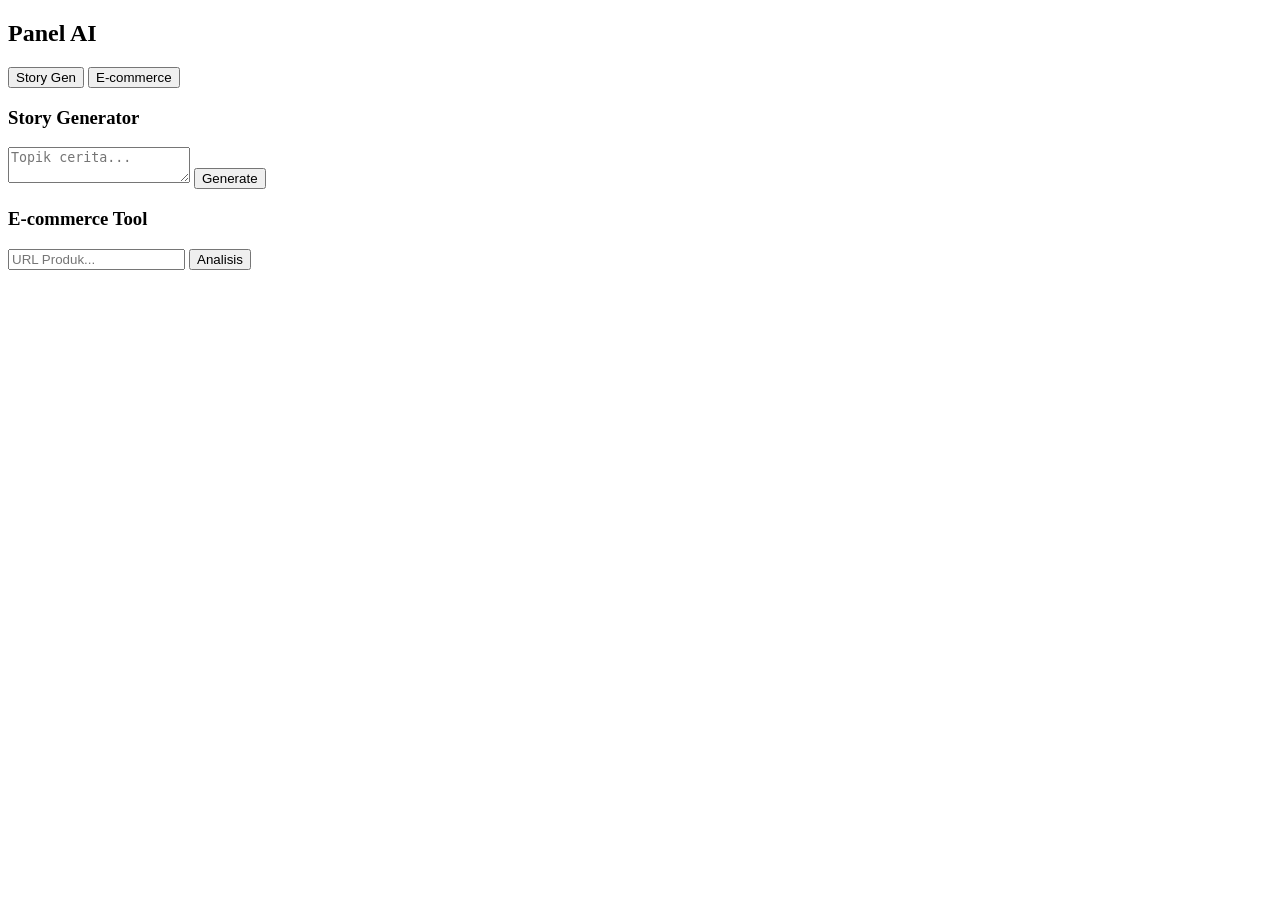
==== Panel-Gemini-Saya/index.html @ 608cb31c "Add files via upload" ====
<!DOCTYPE html>
<html lang="id">
<head>
    <meta charset="UTF-8">
    <title>Super Panel Gemini</title>
    <link rel="stylesheet" href="style.css">
</head>
<body>
    <div id="sidebar">
        <h2>Panel AI</h2>
        <button class="nav-btn" data-target="story">Story Gen</button>
        <button class="nav-btn" data-target="ecom">E-commerce</button>
    </nav>
    </div>

    <main id="main-content">
        <section id="story" class="content-box">
            <h3>Story Generator</h3>
            <textarea id="input-story" placeholder="Topik cerita..."></textarea>
            <button id="btn-story">Generate</button>
        </section>

        <section id="ecom" class="content-box hidden">
            <h3>E-commerce Tool</h3>
            <input type="text" id="url-ecom" placeholder="URL Produk...">
            <button id="btn-ecom">Analisis</button>
        </section>
    </main>

    <script type="module" src="main.js"></script>
</body>
</html>
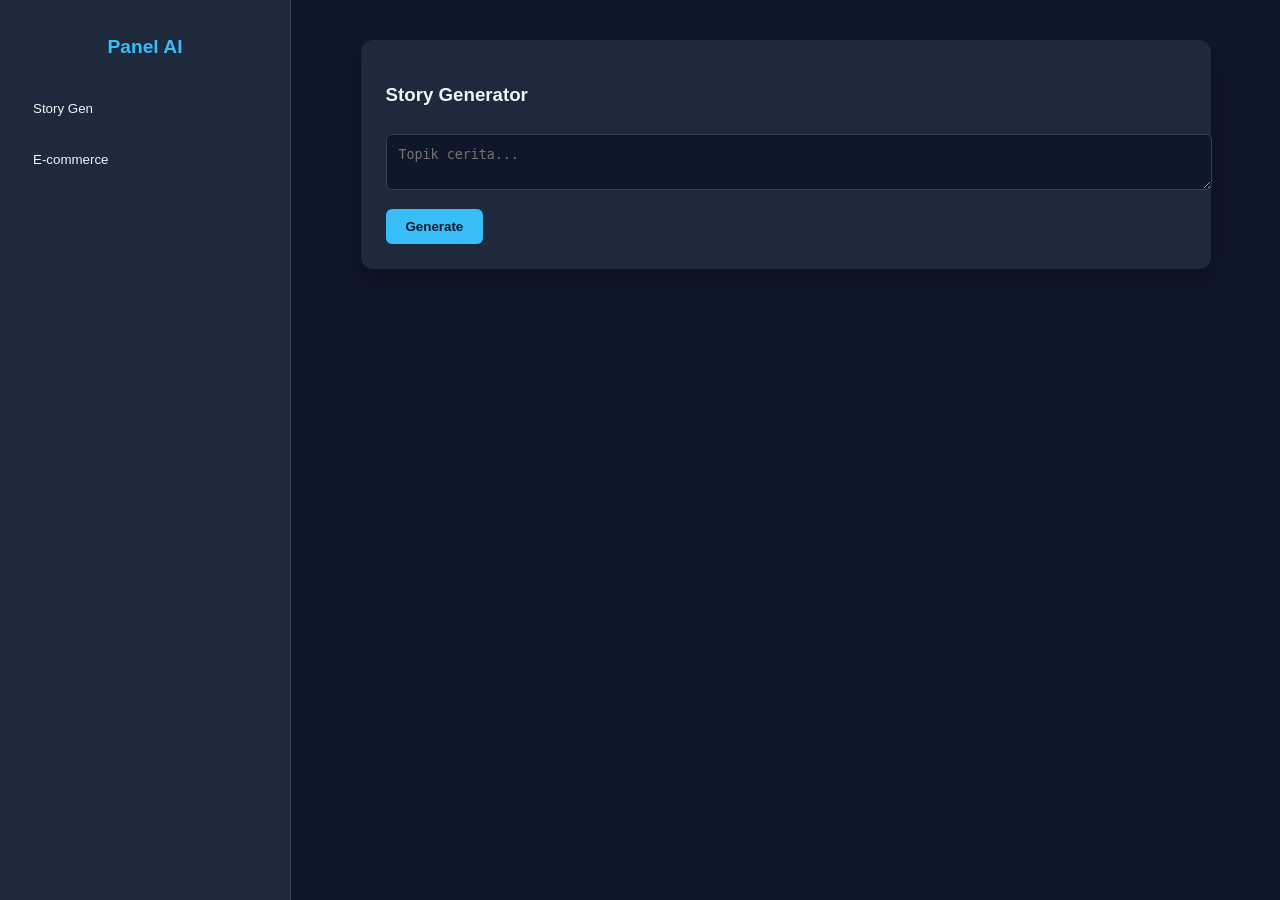
==== commit 652c629d: "index.html" ====
--- a/Panel-Gemini-Saya/index.html
+++ b/Panel-Gemini-Saya/index.html
@@ -1,6 +1,7 @@
 <!DOCTYPE html>
 <html lang="id">
 <head>
+    <link rel="stylesheet" href="style.css">
     <meta charset="UTF-8">
     <title>Super Panel Gemini</title>
     <link rel="stylesheet" href="style.css">
@@ -29,4 +30,5 @@
 
     <script type="module" src="main.js"></script>
 </body>
-</html>+
+</html>
--- a/Panel-Gemini-Saya/style.css
+++ b/Panel-Gemini-Saya/style.css
@@ -0,0 +1,89 @@
+:root {
+    --bg-dark: #0f172a;
+    --sidebar-bg: #1e293b;
+    --accent: #38bdf8;
+    --text: #f1f5f9;
+    --card: #1e293b;
+}
+
+body {
+    margin: 0;
+    font-family: 'Inter', sans-serif;
+    background-color: var(--bg-dark);
+    color: var(--text);
+    display: flex;
+    height: 100vh;
+}
+
+/* Sidebar */
+#sidebar {
+    width: 250px;
+    background-color: var(--sidebar-bg);
+    padding: 20px;
+    border-right: 1px solid #334155;
+}
+
+#sidebar h2 {
+    color: var(--accent);
+    font-size: 1.2rem;
+    margin-bottom: 30px;
+    text-align: center;
+}
+
+.nav-btn {
+    display: block;
+    width: 100%;
+    padding: 12px;
+    margin-bottom: 10px;
+    background: transparent;
+    border: 1px solid transparent;
+    color: var(--text);
+    text-align: left;
+    cursor: pointer;
+    border-radius: 8px;
+    transition: 0.3s;
+}
+
+.nav-btn:hover {
+    background: #334155;
+    border-color: var(--accent);
+}
+
+/* Main Content */
+#main-content {
+    flex: 1;
+    padding: 40px;
+    overflow-y: auto;
+}
+
+.content-box {
+    background: var(--card);
+    padding: 25px;
+    border-radius: 12px;
+    max-width: 800px;
+    margin: 0 auto;
+    box-shadow: 0 10px 25px rgba(0,0,0,0.3);
+}
+
+.hidden { display: none; }
+
+textarea, input {
+    width: 100%;
+    padding: 12px;
+    background: #0f172a;
+    border: 1px solid #334155;
+    color: white;
+    border-radius: 6px;
+    margin-top: 10px;
+}
+
+button[id^="btn-"] {
+    margin-top: 15px;
+    padding: 10px 20px;
+    background: var(--accent);
+    border: none;
+    color: #0f172a;
+    font-weight: bold;
+    border-radius: 6px;
+    cursor: pointer;
+}
--- a/Panel-Gemini-Saya/style.css
+++ b/Panel-Gemini-Saya/style.css
@@ -0,0 +1,89 @@
+:root {
+    --bg-dark: #0f172a;
+    --sidebar-bg: #1e293b;
+    --accent: #38bdf8;
+    --text: #f1f5f9;
+    --card: #1e293b;
+}
+
+body {
+    margin: 0;
+    font-family: 'Inter', sans-serif;
+    background-color: var(--bg-dark);
+    color: var(--text);
+    display: flex;
+    height: 100vh;
+}
+
+/* Sidebar */
+#sidebar {
+    width: 250px;
+    background-color: var(--sidebar-bg);
+    padding: 20px;
+    border-right: 1px solid #334155;
+}
+
+#sidebar h2 {
+    color: var(--accent);
+    font-size: 1.2rem;
+    margin-bottom: 30px;
+    text-align: center;
+}
+
+.nav-btn {
+    display: block;
+    width: 100%;
+    padding: 12px;
+    margin-bottom: 10px;
+    background: transparent;
+    border: 1px solid transparent;
+    color: var(--text);
+    text-align: left;
+    cursor: pointer;
+    border-radius: 8px;
+    transition: 0.3s;
+}
+
+.nav-btn:hover {
+    background: #334155;
+    border-color: var(--accent);
+}
+
+/* Main Content */
+#main-content {
+    flex: 1;
+    padding: 40px;
+    overflow-y: auto;
+}
+
+.content-box {
+    background: var(--card);
+    padding: 25px;
+    border-radius: 12px;
+    max-width: 800px;
+    margin: 0 auto;
+    box-shadow: 0 10px 25px rgba(0,0,0,0.3);
+}
+
+.hidden { display: none; }
+
+textarea, input {
+    width: 100%;
+    padding: 12px;
+    background: #0f172a;
+    border: 1px solid #334155;
+    color: white;
+    border-radius: 6px;
+    margin-top: 10px;
+}
+
+button[id^="btn-"] {
+    margin-top: 15px;
+    padding: 10px 20px;
+    background: var(--accent);
+    border: none;
+    color: #0f172a;
+    font-weight: bold;
+    border-radius: 6px;
+    cursor: pointer;
+}
